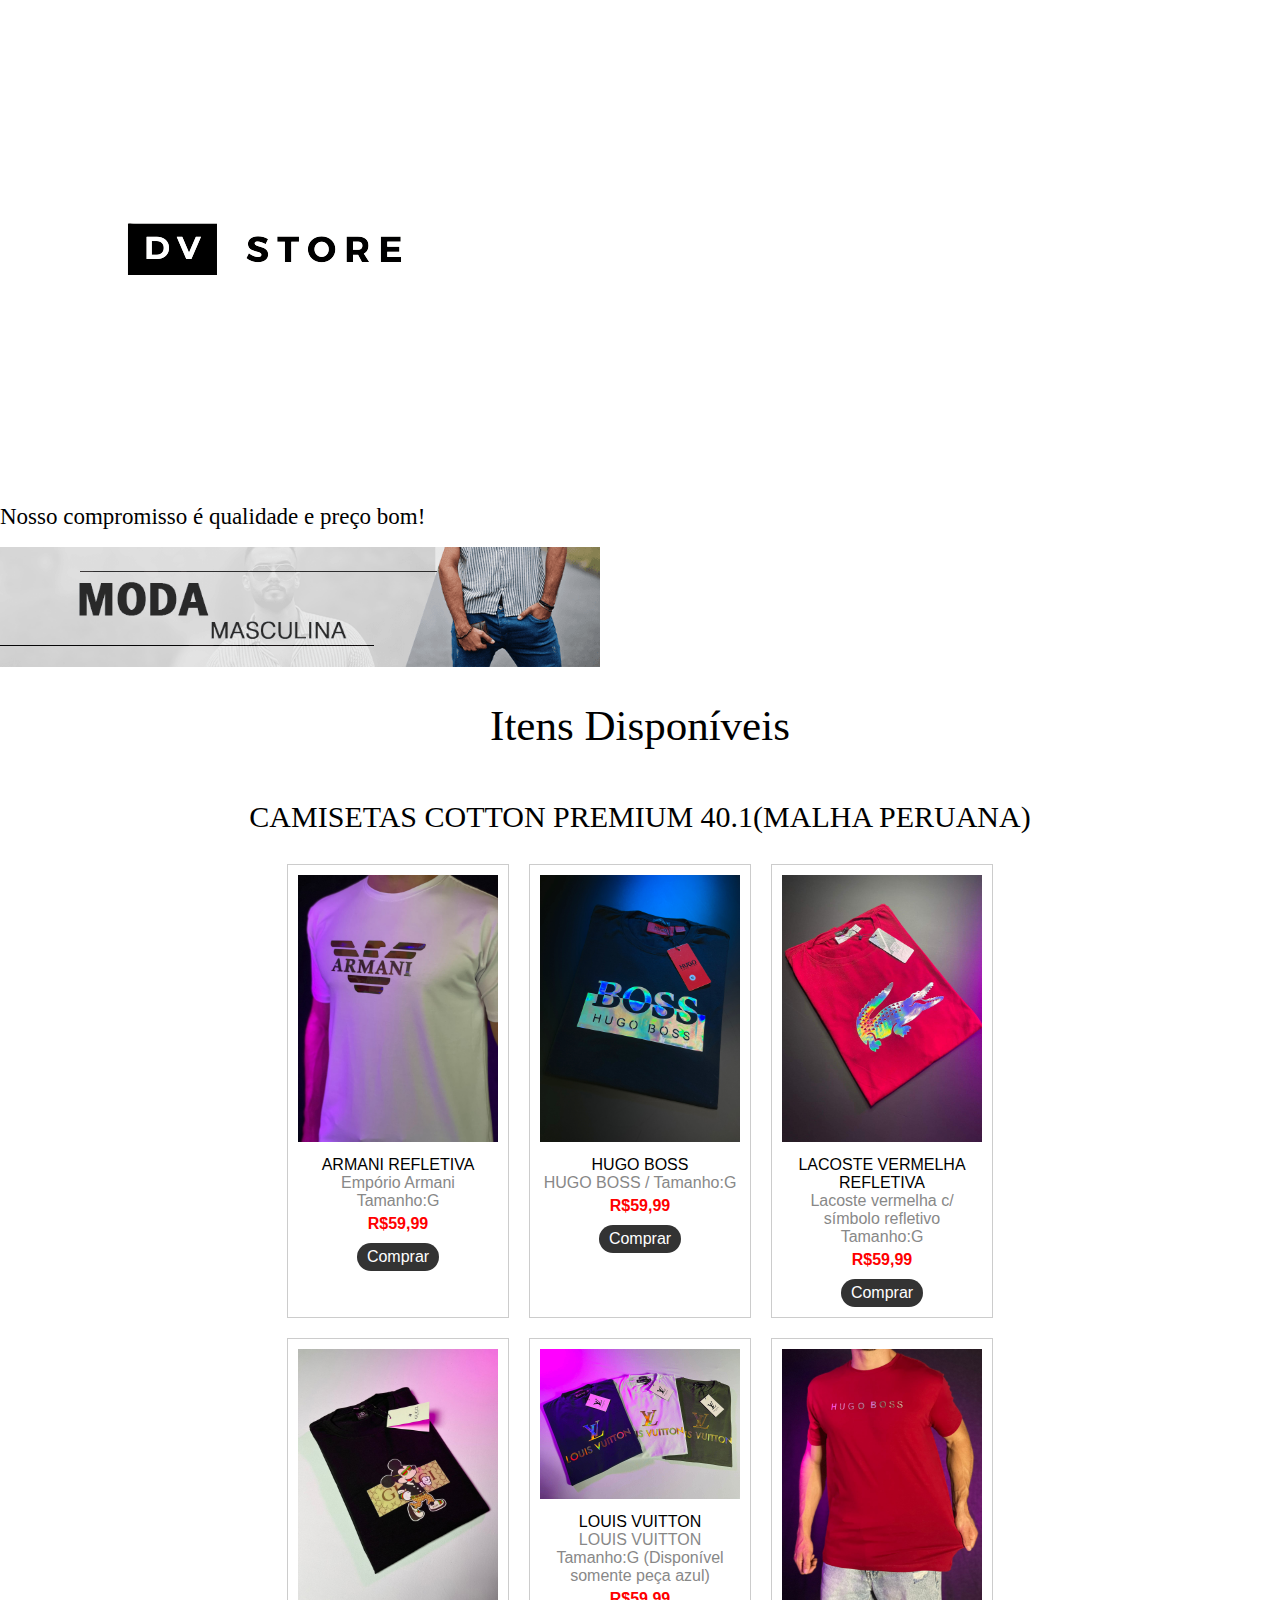
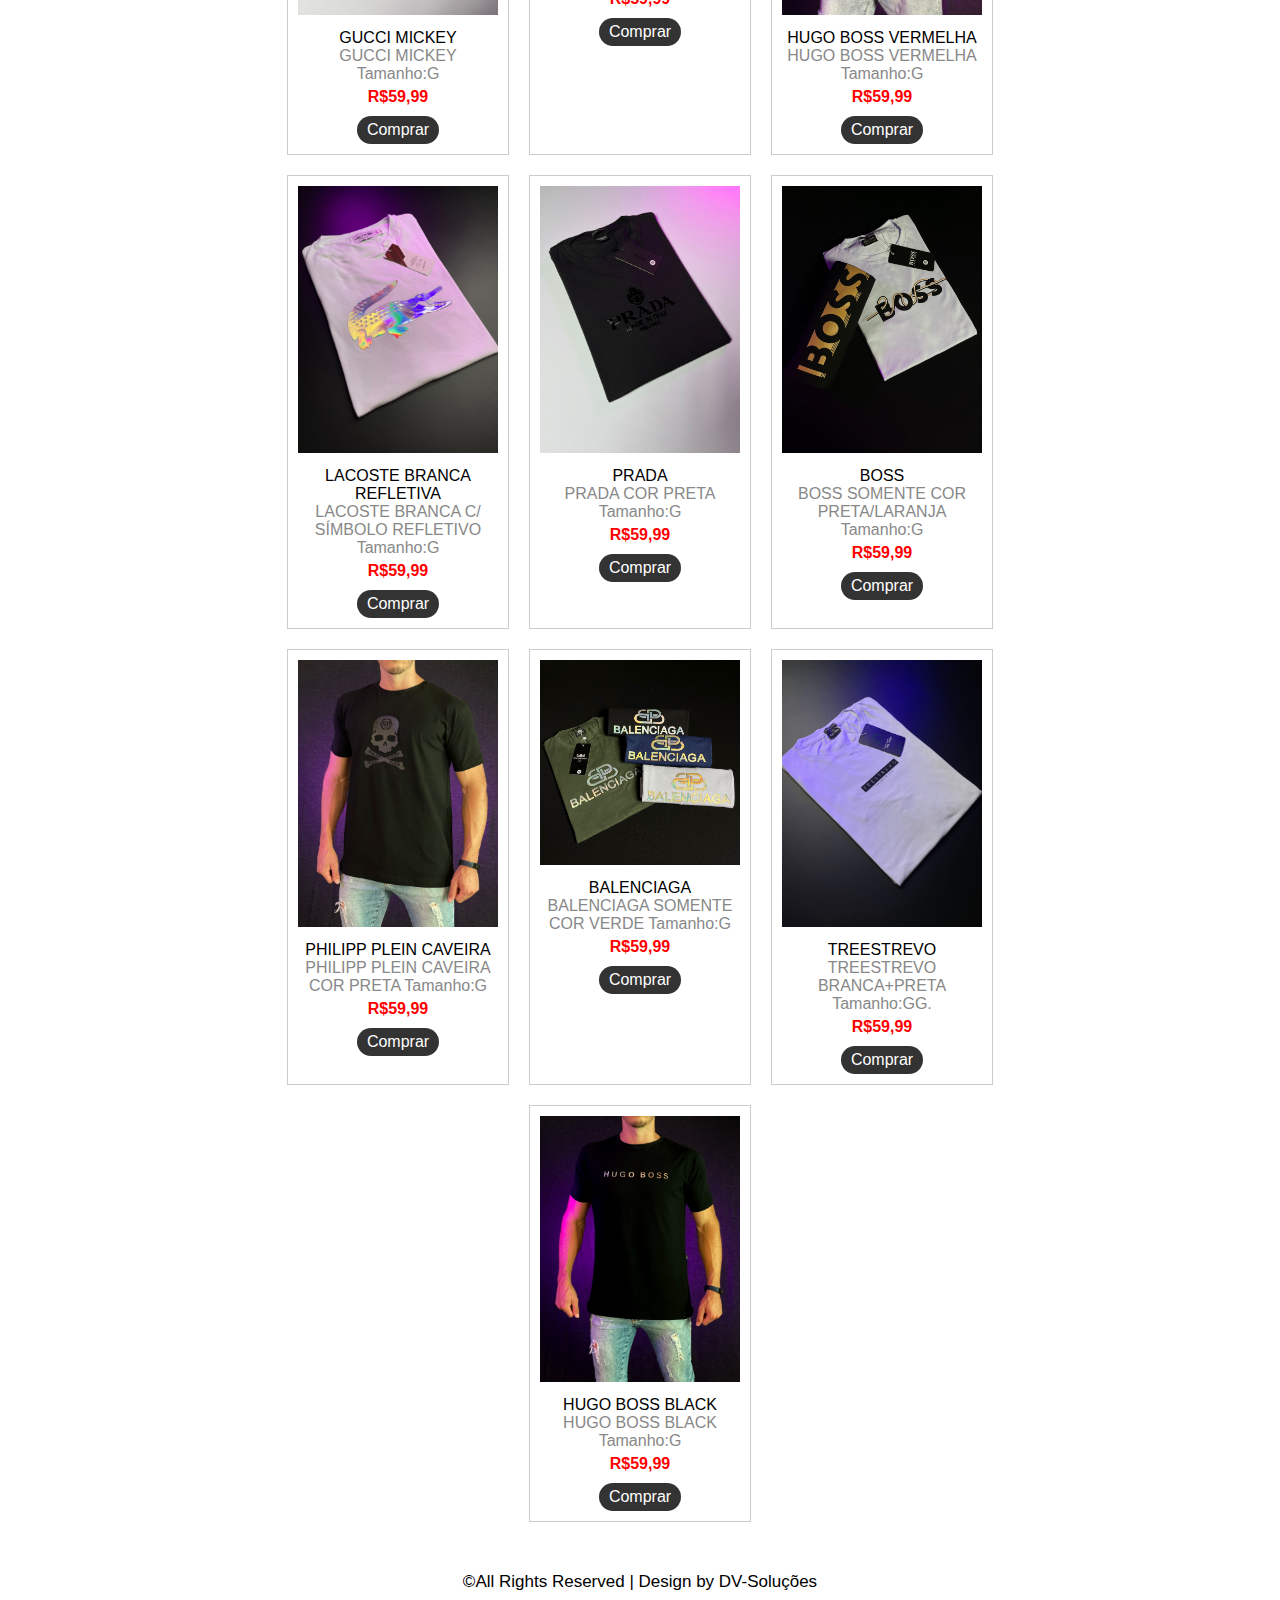
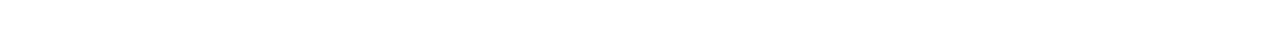
==== index.html @ bef45129 "Update index.html" ====
<!DOCTYPE html>
<html lang="pt-br">
<head>
  <meta charset="UTF-8">
  <meta name="viewport" content="width=device-width, initial-scale=1.0">
  <title>Catálogo de Roupas</title>
  <link rel="shortcut icon" href="./imagens/logo_rosto-removebg-preview.png">
  <link rel="stylesheet" href="style.css">
  <script defer src="script.js"></script>
</head>
<body>
  <header>
    <img class="profileImg" src="./imagens/DVSTORE.png">
    <div class="profile">
      <h3 class="title">Nosso compromisso é qualidade e preço bom!</h3>
      <img class="imgheader" src="./imagens/banner-categoria-moda-masculina.png">
    </div>    
  </header>
  <div>
    <h1 class="disponivel">Itens Disponíveis</h1>
    <p class="subtitle">CAMISETAS COTTON PREMIUM 40.1(MALHA PERUANA)</p>   
  </div>
  <section class="products">
    <div class="product">
      <img src="./imagens/ARMANI BRANCA REFLETIVA.jpeg">
      <h2>ARMANI REFLETIVA</h2>
      <p>Empório Armani  Tamanho:G</p>
      <p class="price">R$59,99</p>
      <a class="botao" onclick="abrirWhatsApp('ARMANI REFLETIVA', 'R$59,99');">Comprar</a>
    </div>
    
    
    
    <div class="product">
      <img src="./imagens/BOSS PRETA COM REFLETIVO.jpg">
      <h2>HUGO BOSS</h2>
      <p>HUGO BOSS      / Tamanho:G</p>
      <p class="price">R$59,99</p>
      <a class="botao" onclick="abrirWhatsApp('BOSS BLACK REFLETIVA', 'R$59,99');">Comprar</a>
    </div>
    
    <div class="product">
      <img src="./imagens/LACOSTE VERMELHA REFLETIVA.jpg">
      <h2>LACOSTE VERMELHA REFLETIVA</h2>
      <p>Lacoste vermelha c/ símbolo refletivo Tamanho:G</p>
      <p class="price">R$59,99</p>
      <a class="botao" onclick="abrirWhatsApp('LACOSTE VERMELHA REFLETIVA', 'R$59,99');">Comprar</a>
    </div>
    <div class="product">
      <img src="./imagens/GUCCI MICKEY.jpg">
      <h2>GUCCI MICKEY</h2>
      <p>GUCCI MICKEY  Tamanho:G</p>
      <p class="price">R$59,99</p>
      <a class="botao" onclick="abrirWhatsApp('GUCCI MICKEY', 'R$59,99');">Comprar</a>
    </div>
    
    <div class="product">
      <img src="./imagens/LOUIS VUITTON.jpg">
      <h2>LOUIS VUITTON</h2>
      <p>LOUIS VUITTON Tamanho:G (Disponível somente peça azul)</p>
      <p class="price">R$59,99</p>
      <a class="botao" onclick="abrirWhatsApp('LOUIS VUITTON', 'R$59,99');">Comprar</a>
    </div>
    
    <div class="product">
      <img src="./imagens/HUGO BOSS VERMELHA.jpg">
      <h2>HUGO BOSS VERMELHA</h2>
      <p>HUGO BOSS VERMELHA Tamanho:G</p>
      <p class="price">R$59,99</p>
      <a class="botao" onclick="abrirWhatsApp('HUGO BOSS VERMELHA', 'R$59,99');">Comprar</a>
    </div>
  
    <div class="product">
      <img src="./imagens/LACOSTE BRANCA REFLETIVA.jpeg">
      <h2>LACOSTE BRANCA REFLETIVA</h2>
      <p>LACOSTE BRANCA C/ SÍMBOLO REFLETIVO Tamanho:G</p>
      <p class="price">R$59,99</p>
      <a class="botao" onclick="abrirWhatsApp('LACOSTE BRANCA REFLETIVA', 'R$59,99');">Comprar</a>

    </div>
    
    <div class="product">
      <img src="./imagens/PRADA PRETA.jpg">
      <h2>PRADA</h2>
      <p>PRADA COR PRETA Tamanho:G</p>
      <p class="price">R$59,99</p>
      <a class="botao" onclick="abrirWhatsApp('PRADA BLACK', 'R$59,99');">Comprar</a>
    </div>
    
    <div class="product">
      <img src="./imagens/BOSS PRETA + LARANJA.jpg">
      <h2>BOSS</h2>
      <p>BOSS SOMENTE COR PRETA/LARANJA Tamanho:G</p>
      <p class="price">R$59,99</p>
      <a class="botao" onclick="abrirWhatsApp('HUGO BOSS PRETA+LARANJA', 'R$59,99');">Comprar</a>
    </div>
  
    <div class="product">
      <img src="./imagens/PP CAVEIRA.jpg">
      <h2>PHILIPP PLEIN CAVEIRA</h2>
      <p>PHILIPP PLEIN CAVEIRA COR PRETA Tamanho:G</p>
      <p class="price">R$59,99</p>
      <a class="botao" onclick="abrirWhatsApp('PP CAVEIRA BLACK', 'R$59,99');">Comprar</a>
    </div>
    
    <div class="product">
      <img src="./imagens/BALENCIAGA VERDE.jpg">
      <h2>BALENCIAGA</h2>
      <p>BALENCIAGA SOMENTE COR VERDE Tamanho:G</p>
      <p class="price">R$59,99</p>
      <a class="botao" onclick="abrirWhatsApp('BALENCIAGA VERDE', 'R$59,99');">Comprar</a>
    </div>
    
    <div class="product">
      <img src="./imagens/Treestrevo.jpeg">
      <h2>TREESTREVO</h2>
      <p>TREESTREVO BRANCA+PRETA Tamanho:GG.</p>
      <p class="price">R$59,99</p>
      <a class="botao" onclick="abrirWhatsApp('TREESTREVO BRANCA', 'R$59,99');">Comprar</a>
    </div>
    <div class="product">
      <img src="./imagens/HUGO BOSS PRETA.jpeg">
      <h2>HUGO BOSS BLACK</h2>
      <p>HUGO BOSS BLACK Tamanho:G</p>
      <p class="price">R$59,99</p>
      <a class="botao" onclick="abrirWhatsApp('HUGO BOSS BLACK', 'R$59,99');">Comprar</a>
    </div>
  </section>
  <footer>
    ©All Rights Reserved | Design by DV-Soluções
</footer>
</body>
</html>
---- style.css ----
/* http://meyerweb.com/eric/tools/css/reset/
   v2.0 | 20110126
   License: none (public domain)
*/
html, body, div, span, applet, object, iframe,
h1, h2, h3, h4, h5, h6, p, blockquote, pre,
a, abbr, acronym, address, big, cite, code,
del, dfn, em, img, ins, kbd, q, s, samp,
small, strike, b, sub, sup, tt, var,
b, u, i, center,
dl, dt, dd, ol, ul, li,
fieldset, form, label, legend,
table, caption, tbody, tfoot, thead, tr, th, td,
article, aside, canvas, details, embed,
figure, figcaption, footer, header, hgroup,
menu, nav, output, ruby, section, summary,
time, mark, audio, video {
	margin: 0;
	padding: 0;
	border: 0;
	font-size: 100%;
	font: inherit;
	vertical-align: baseline;
}
/* HTML5 display-role reset for older browsers */
article, aside, details, figcaption, figure,
footer, header, hgroup, menu, nav, section {
	display: block;
}
body { 
  font-family: Arial, sans-serif;
  margin: auto;
  padding: 0;
  background-position: center;
}

.porfile{
  width: 100%;
  justify-content: center;
  align-items: center;
  text-align: center;
  margin-top: 20px;
}
.title{
  font-family: cursive;
  font-size: 23px;
  margin-bottom: 17px;
}
.subtitle{
  align-items: center;
  text-align: center;
  justify-content: center;
  flex-direction: column;
  font-size: 30px;
  font-family: cursive;
  color:#000000;
}
h1 {
  margin: 0;
}
.imgheader{
  max-width: 600px;
}

.disponivel{
  align-items: center;
  text-align: center;
  justify-content: center;
  flex-direction: column;
  font-family:cursive;
  font-size: 43px;
  margin-top:30px;
  margin-bottom: 50px;
  text-shadow: #000000 2px;
}
.botao{
  border-radius: 20px;
  background-color: transparent;
}
.botao:hover{
  background-color: #888;
}

.products {
    width: 100%;
    max-width: 800px; /* opcional, ajuste o valor conforme necessário */
    margin: 0 auto;
}

.product {
  width: 200px;
  border: 1px solid #ccc;
  margin: 10px;
  padding: 10px;
  text-align: center;
}

.product img {
  max-width: 100%;
}

.product h2 {
  margin-top: 10px;
}

.product p {
  color: #888;
}

.product .price {
  color: #f00;
  font-weight: bold;
  margin-top: 5px;
}

.product a {
  display: inline-block;
  background-color: #333;
  color: #fff;
  padding: 5px 10px;
  text-decoration: none;
  margin-top: 10px;
}
.button{
  font-size: 15px;
  padding: 7px 20px;
  text-transform: uppercase;
  cursor: pointer;
  background-color:transparent;
  border-radius: 10px;
  transition: 0.5s ease-out;
}
.button:hover{
  background-color:#6b6b6b;

}
footer{
  bottom: 0;  
  position: static;
  width: 100%;
  height: 30px;
  font-size: 17px; 
  font-family: 'Roboto', sans-serif;
  text-align: center;    
  margin-top: 40px;
  margin-bottom: 30px;
  color: rgb(0, 0, 0);
} 
.products {
  display: flex;
  flex-wrap: wrap;
  justify-content: center;
  margin-top: 20px;
}

@media screen and (max-width: 600px) {
  .products {
    flex-direction: column;
    align-items: center;
  }
}
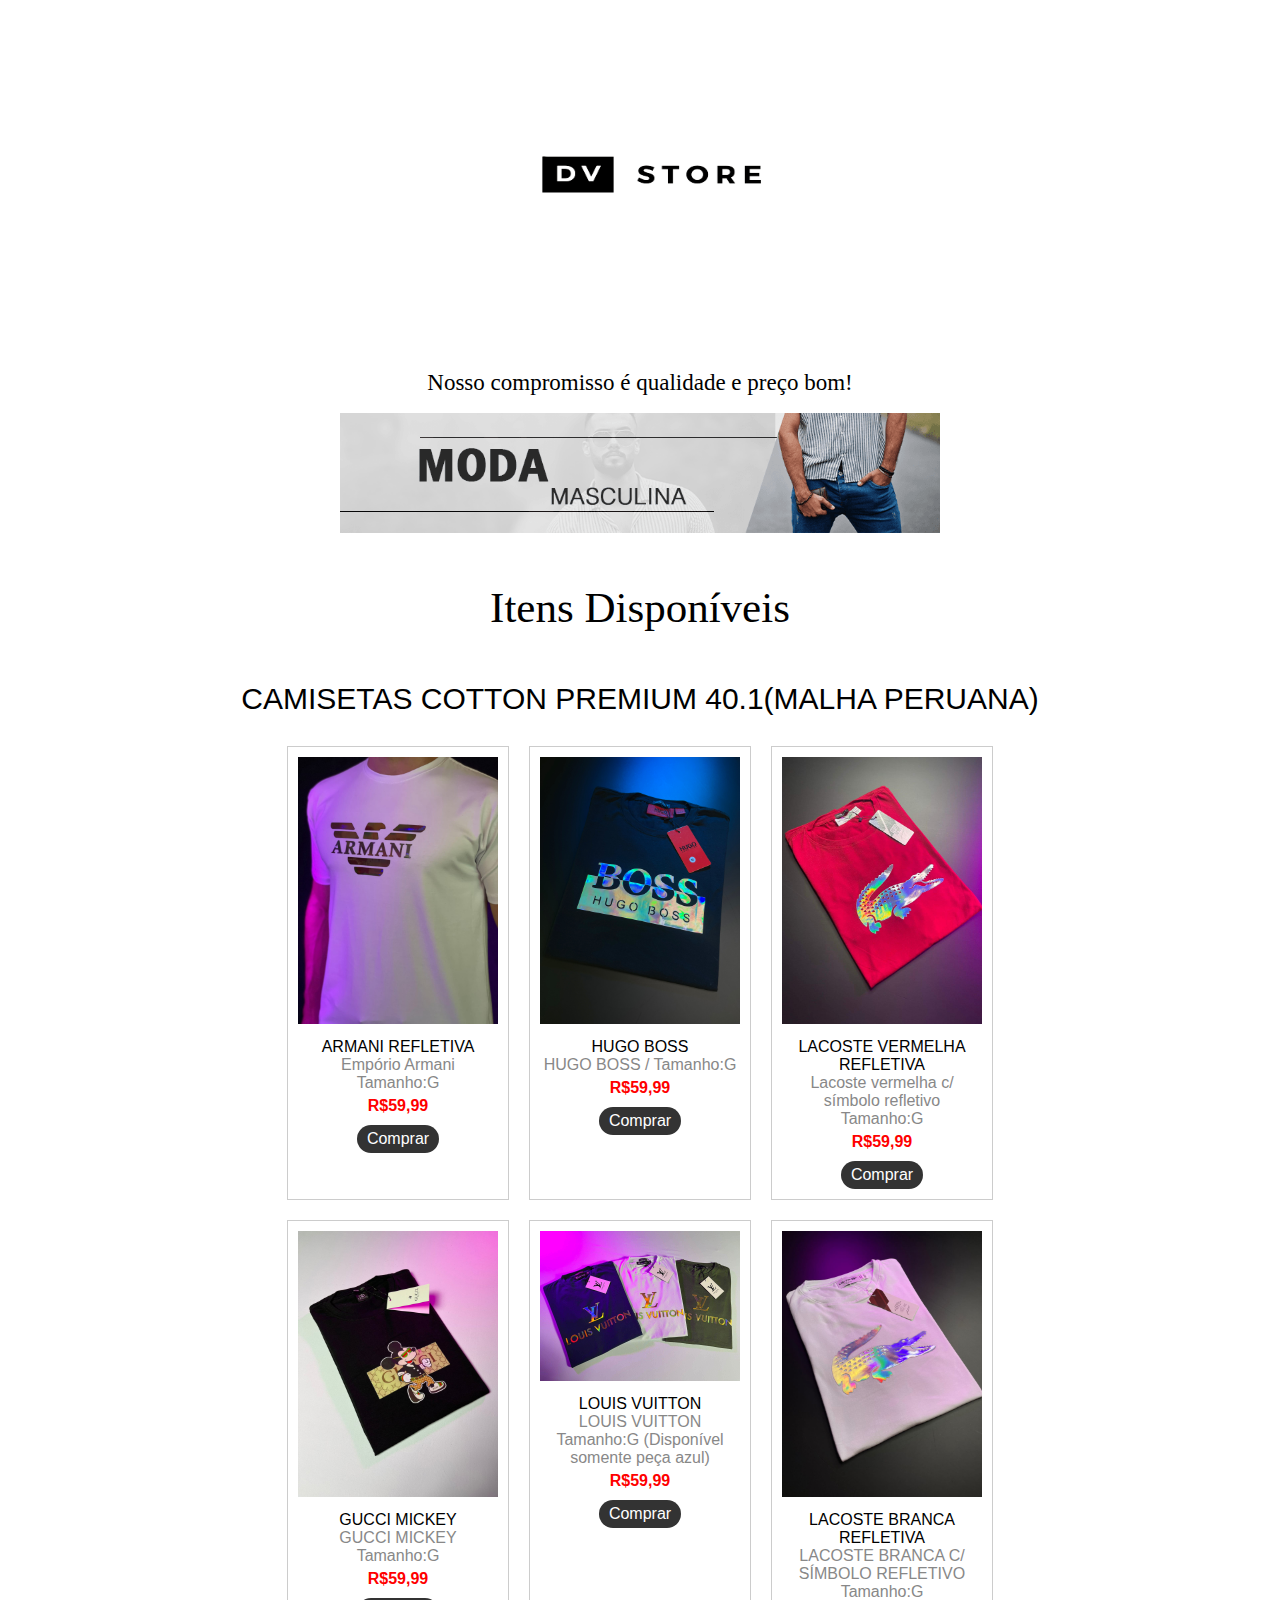
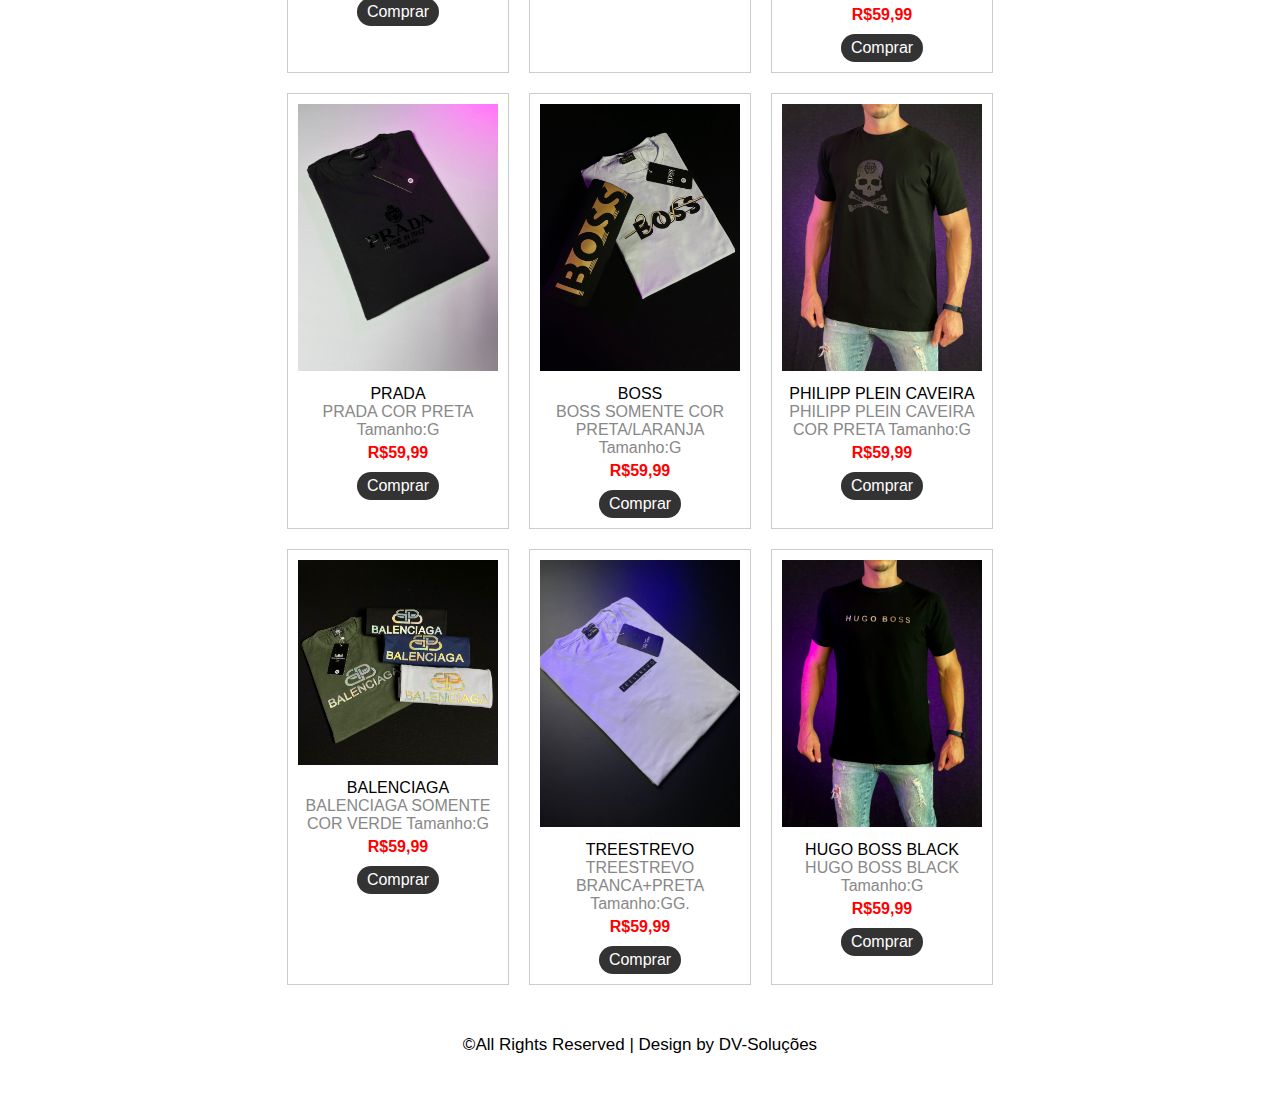
==== commit d23ff834: "Update index.html" ====
--- a/index.html
+++ b/index.html
@@ -61,7 +61,7 @@
       <p class="price">R$59,99</p>
       <a class="botao" onclick="abrirWhatsApp('LOUIS VUITTON', 'R$59,99');">Comprar</a>
     </div>
-    
+    <!-- 
     <div class="product">
       <img src="./imagens/HUGO BOSS VERMELHA.jpg">
       <h2>HUGO BOSS VERMELHA</h2>
@@ -69,7 +69,7 @@
       <p class="price">R$59,99</p>
       <a class="botao" onclick="abrirWhatsApp('HUGO BOSS VERMELHA', 'R$59,99');">Comprar</a>
     </div>
-  
+  -->
     <div class="product">
       <img src="./imagens/LACOSTE BRANCA REFLETIVA.jpeg">
       <h2>LACOSTE BRANCA REFLETIVA</h2>
--- a/style.css
+++ b/style.css
@@ -29,38 +29,53 @@
 }
 body { 
   font-family: Arial, sans-serif;
-  margin: auto;
   padding: 0;
   background-position: center;
 }
 
-.porfile{
-  width: 100%;
-  justify-content: center;
+header {
+  display: flex;
+  flex-direction: column;
+  text-align: center;
+  justify-content: center;
+  align-items: center;
+}
+
+.profileImg {
+  height: 350px;
+  width: 400px;
+}
+
+.profile{
+  display: flex;
+  flex-direction: column;
   align-items: center;
   text-align: center;
   margin-top: 20px;
 }
+
 .title{
   font-family: cursive;
   font-size: 23px;
   margin-bottom: 17px;
 }
+
+.imgheader{
+  max-width: 600px;
+}
+
 .subtitle{
   align-items: center;
   text-align: center;
   justify-content: center;
   flex-direction: column;
   font-size: 30px;
-  font-family: cursive;
+  font-family:Verdana, Geneva, Tahoma, sans-serif;
   color:#000000;
 }
 h1 {
   margin: 0;
 }
-.imgheader{
-  max-width: 600px;
-}
 
 .disponivel{
   align-items: center;
@@ -69,7 +84,7 @@
   flex-direction: column;
   font-family:cursive;
   font-size: 43px;
-  margin-top:30px;
+  margin-top: 50px;
   margin-bottom: 50px;
   text-shadow: #000000 2px;
 }
@@ -153,10 +168,42 @@
   margin-top: 20px;
 }
 
-@media screen and (max-width: 600px) {
+@media (max-width: 500px) {
+  .profileImg {
+    width: 100%;
+  }
+
+  .disponivel {
+    margin-top: 20px;
+    font-size: 22px;
+  }
+
+  .subtitle {
+    font-size: 18px;
+  }
+
+  .title {
+    text-align: center;
+    font-size: 18px;
+  }
+
+  .imgheader {
+    max-width: 400px;
+  }
+
   .products {
     flex-direction: column;
     align-items: center;
   }
 }
 
+@media (max-width: 376px) {
+  .title {
+    font-size: 15px;
+  }
+
+  .imgheader {
+    max-width: 300px;
+  }
+}
+
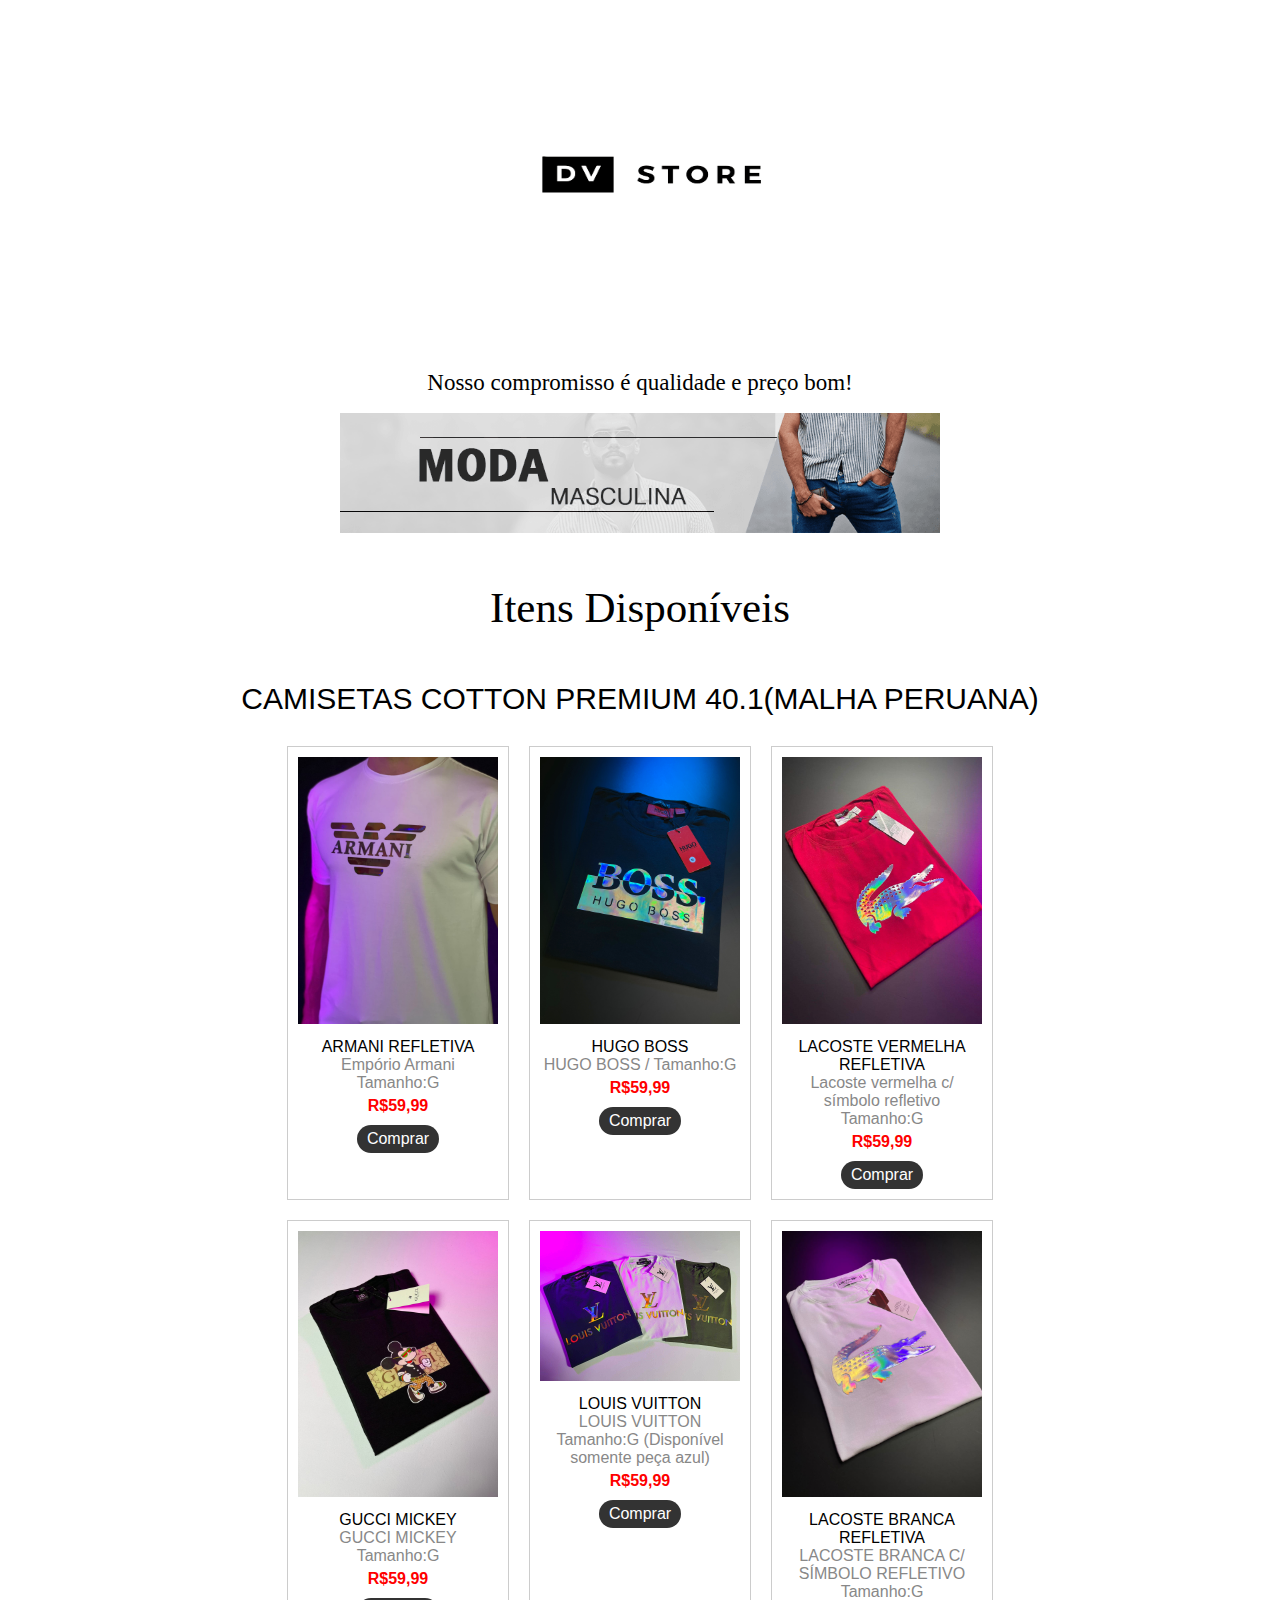
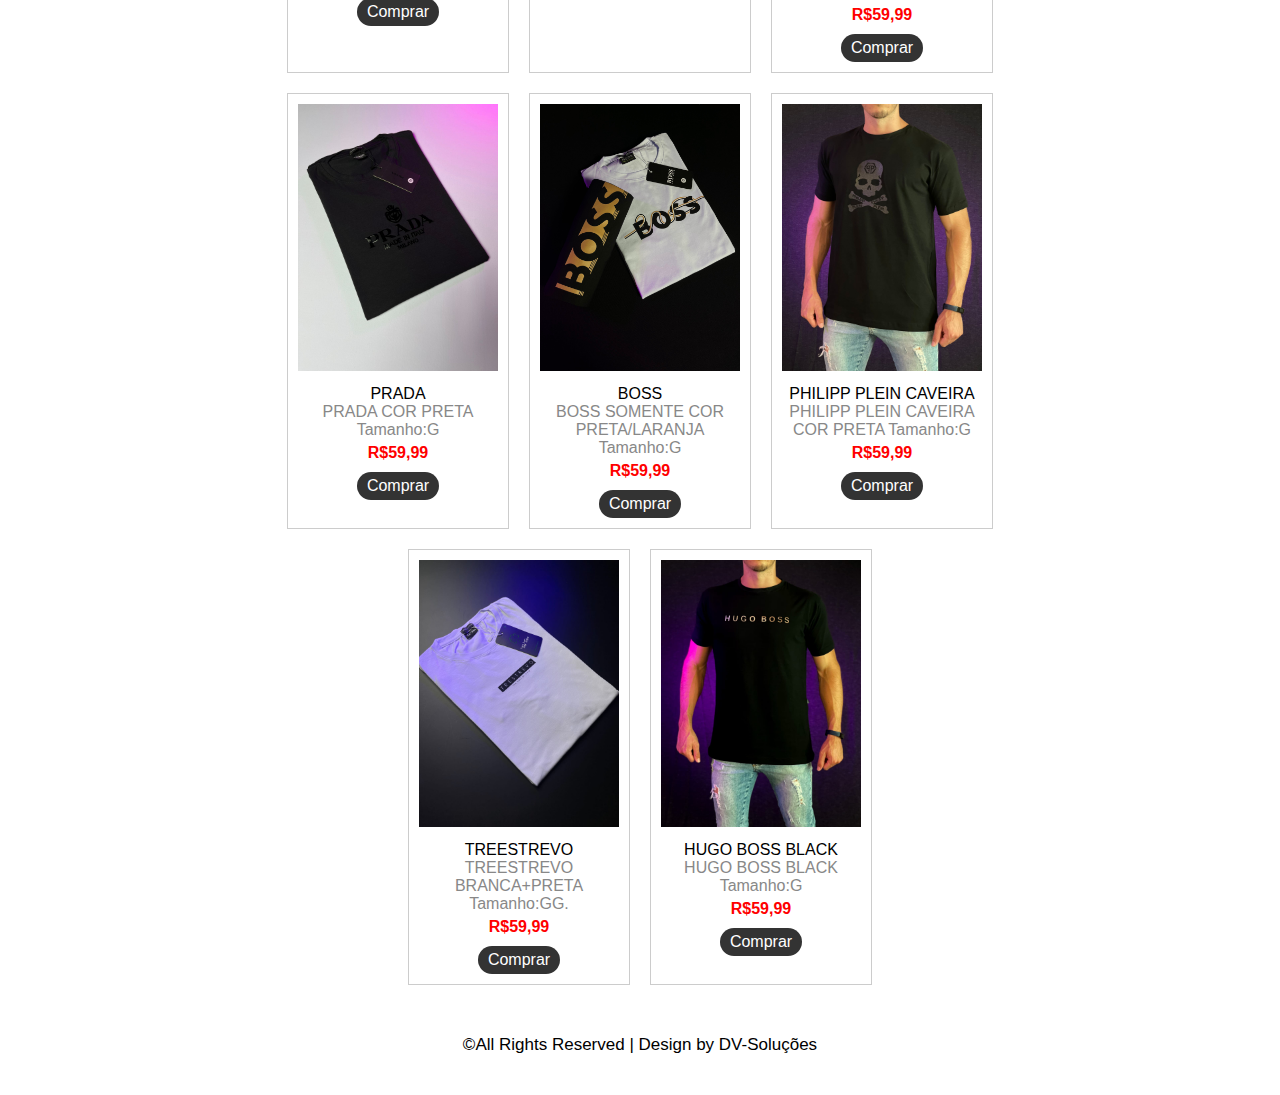
==== commit c2e6866d: "Atualizar o index.html" ====
--- a/index.html
+++ b/index.html
@@ -102,7 +102,7 @@
       <p class="price">R$59,99</p>
       <a class="botao" onclick="abrirWhatsApp('PP CAVEIRA BLACK', 'R$59,99');">Comprar</a>
     </div>
-    
+  <!--  
     <div class="product">
       <img src="./imagens/BALENCIAGA VERDE.jpg">
       <h2>BALENCIAGA</h2>
@@ -110,7 +110,7 @@
       <p class="price">R$59,99</p>
       <a class="botao" onclick="abrirWhatsApp('BALENCIAGA VERDE', 'R$59,99');">Comprar</a>
     </div>
-    
+    -->
     <div class="product">
       <img src="./imagens/Treestrevo.jpeg">
       <h2>TREESTREVO</h2>
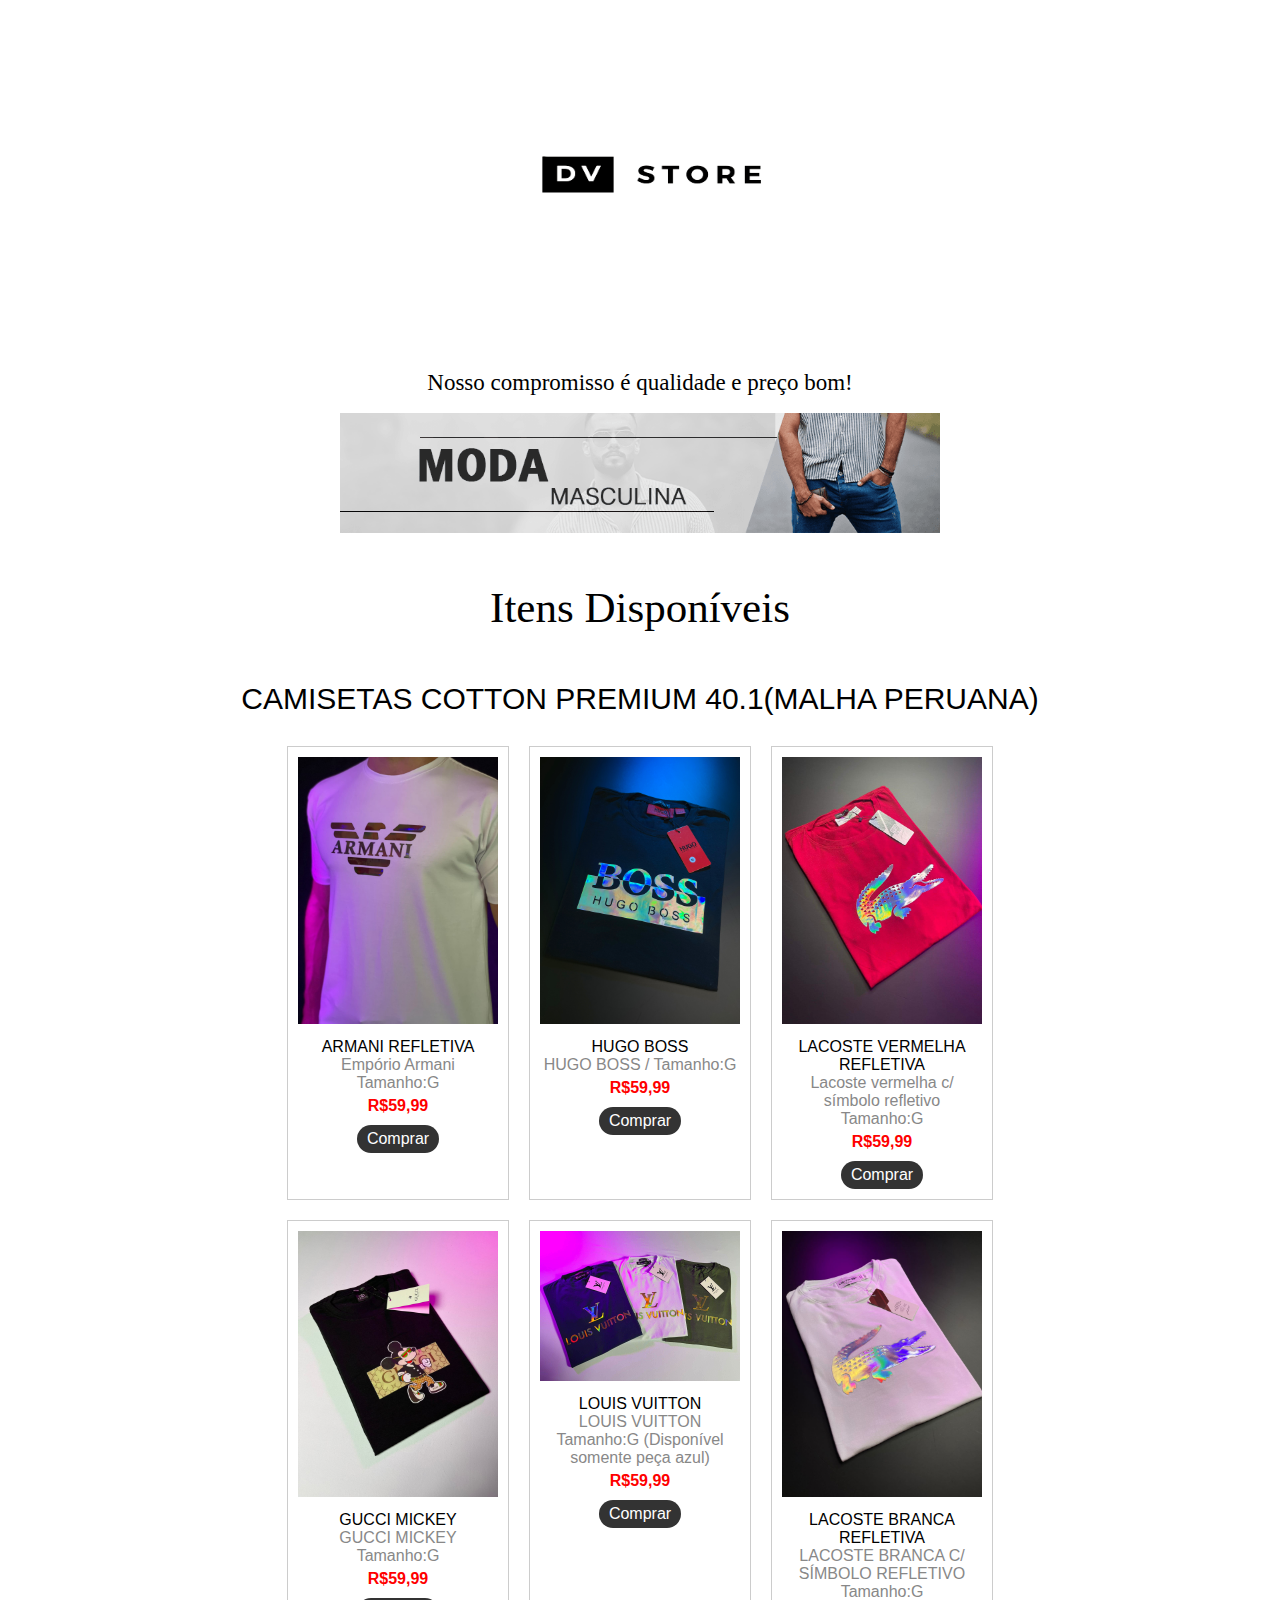
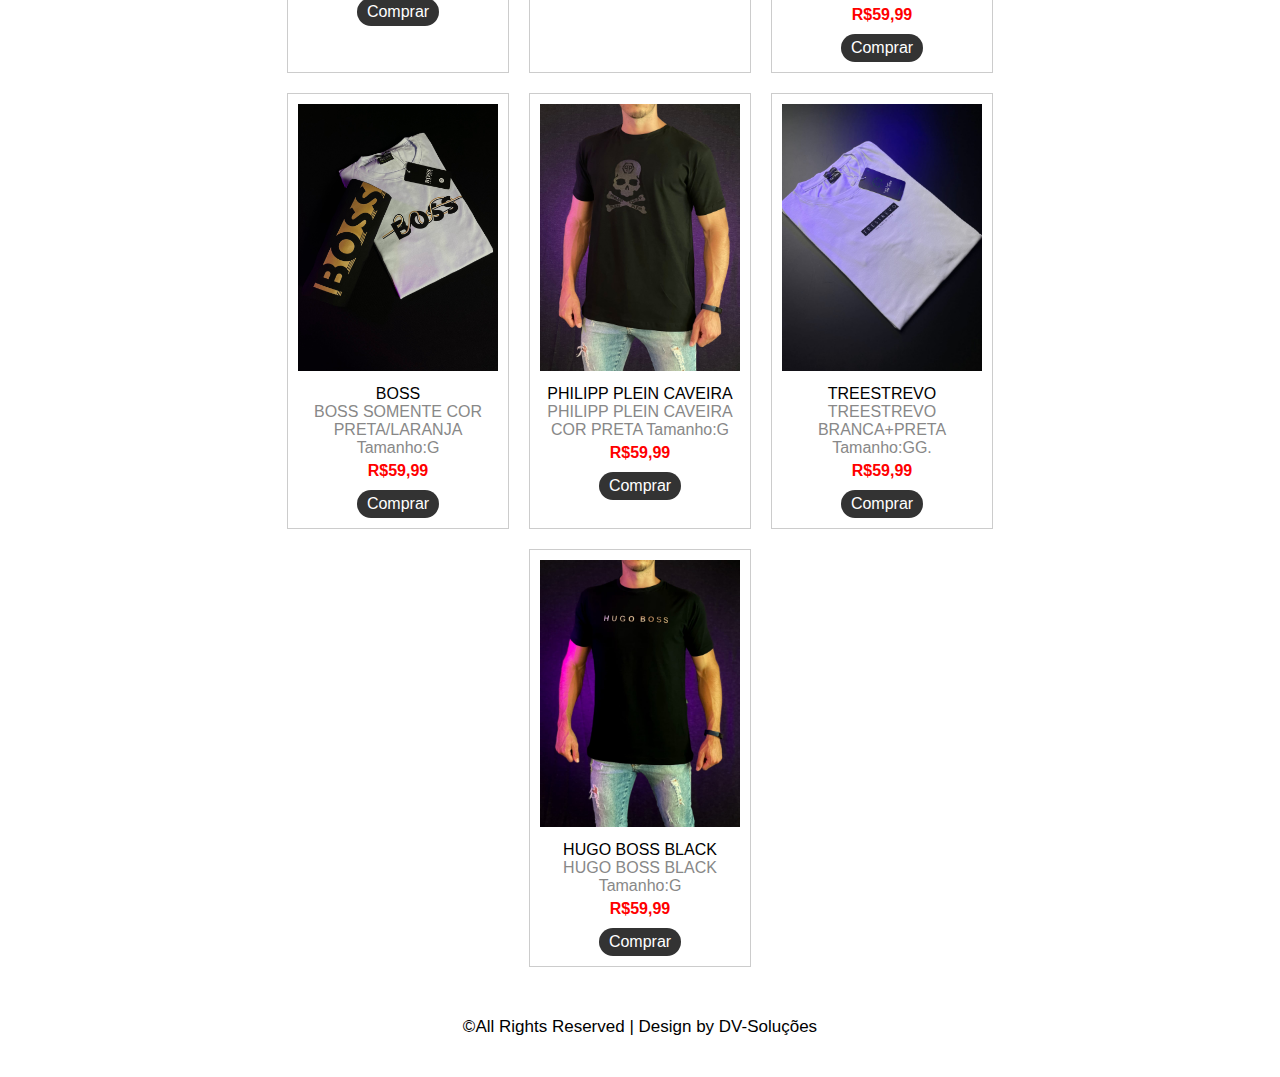
==== commit ffe78578: "Atualizar o index.html" ====
--- a/index.html
+++ b/index.html
@@ -78,7 +78,7 @@
       <a class="botao" onclick="abrirWhatsApp('LACOSTE BRANCA REFLETIVA', 'R$59,99');">Comprar</a>
 
     </div>
-    
+    <!--
     <div class="product">
       <img src="./imagens/PRADA PRETA.jpg">
       <h2>PRADA</h2>
@@ -86,7 +86,7 @@
       <p class="price">R$59,99</p>
       <a class="botao" onclick="abrirWhatsApp('PRADA BLACK', 'R$59,99');">Comprar</a>
     </div>
-    
+  -->  
     <div class="product">
       <img src="./imagens/BOSS PRETA + LARANJA.jpg">
       <h2>BOSS</h2>
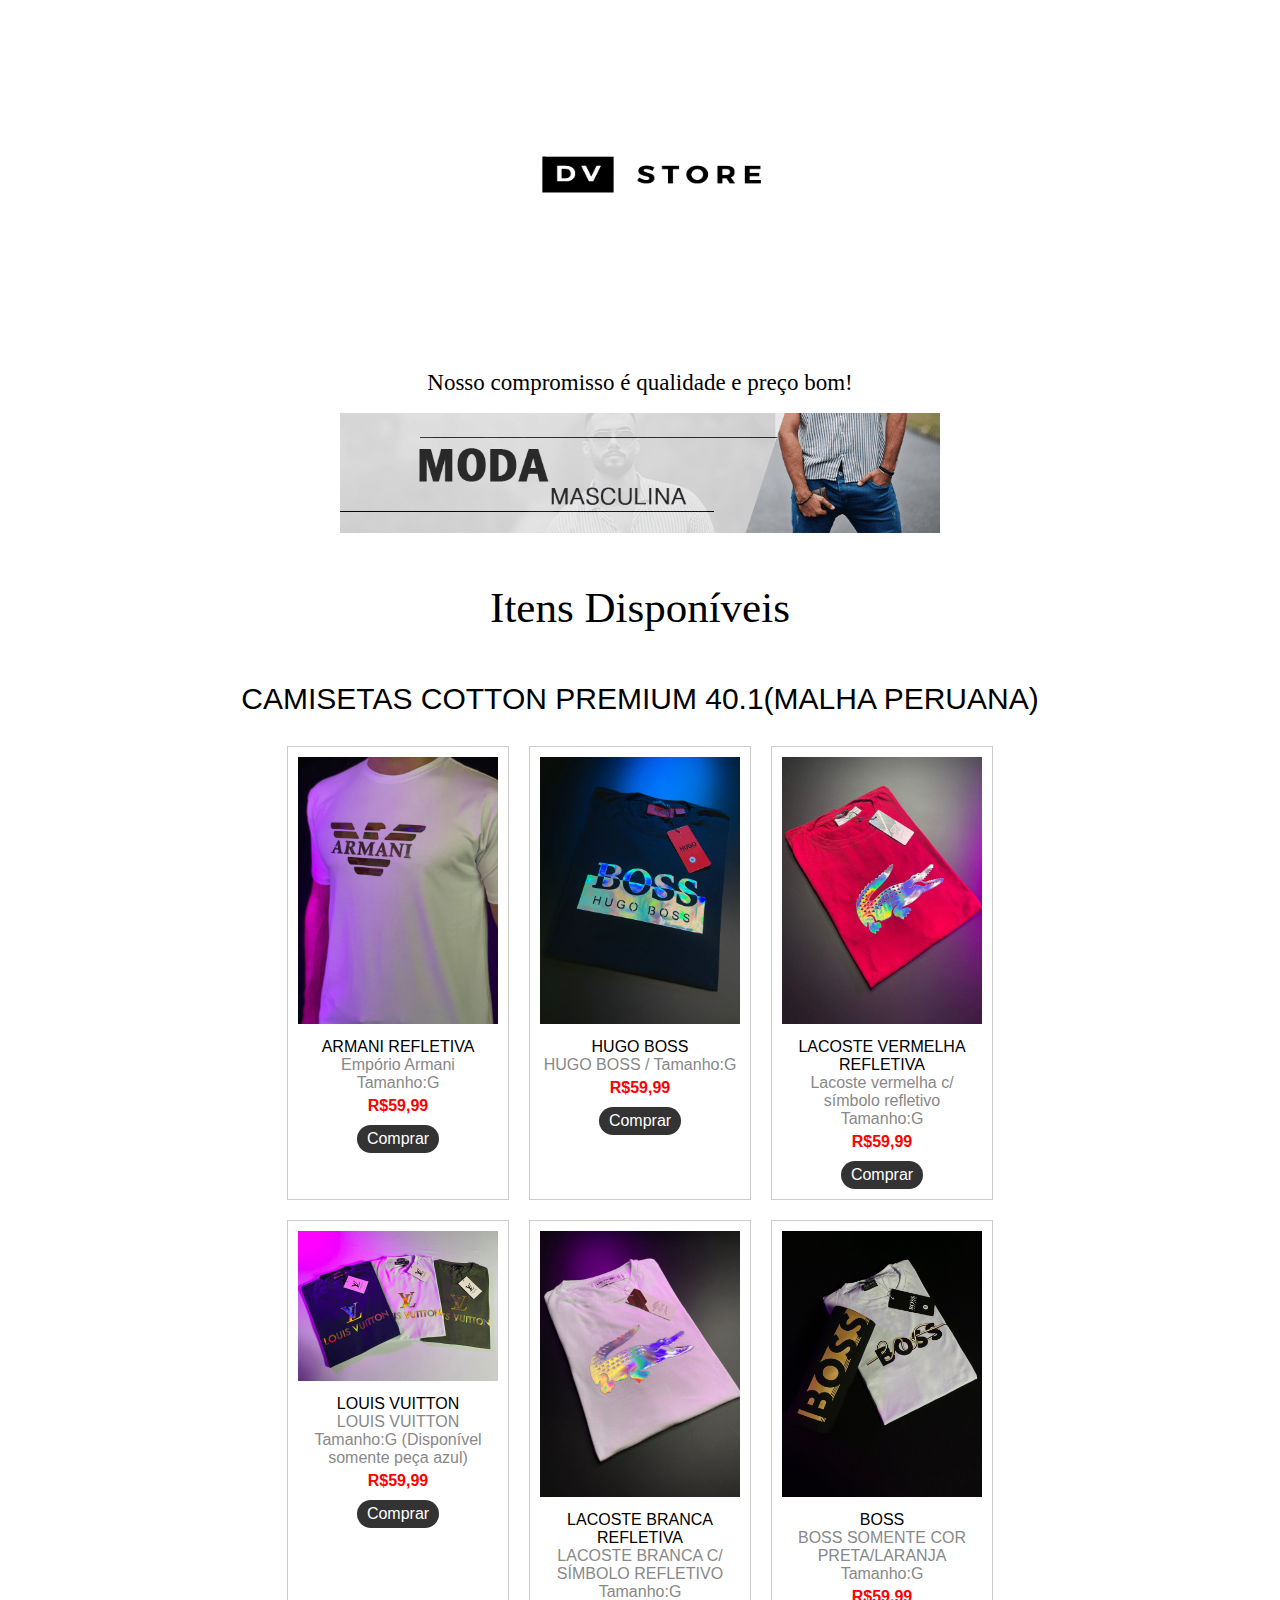
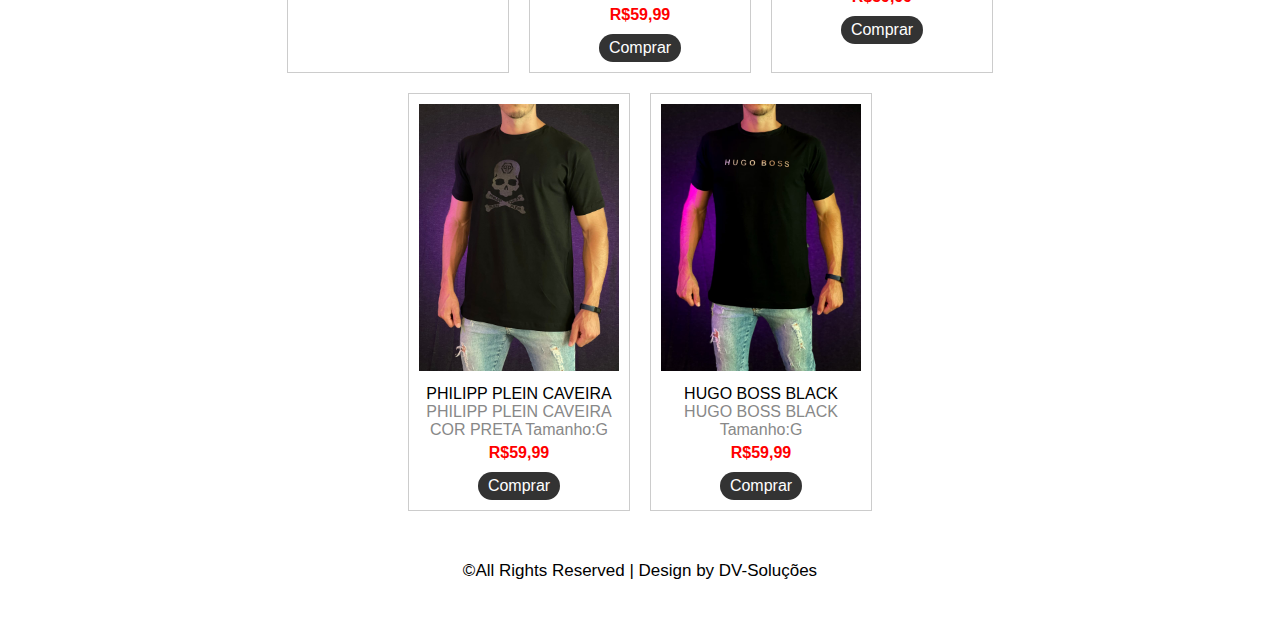
==== commit 52ec5dcc: "Atualizar o index.html" ====
--- a/index.html
+++ b/index.html
@@ -45,7 +45,8 @@
       <p>Lacoste vermelha c/ símbolo refletivo Tamanho:G</p>
       <p class="price">R$59,99</p>
       <a class="botao" onclick="abrirWhatsApp('LACOSTE VERMELHA REFLETIVA', 'R$59,99');">Comprar</a>
-    </div>
+    </div>
+<!--
     <div class="product">
       <img src="./imagens/GUCCI MICKEY.jpg">
       <h2>GUCCI MICKEY</h2>
@@ -53,7 +54,7 @@
       <p class="price">R$59,99</p>
       <a class="botao" onclick="abrirWhatsApp('GUCCI MICKEY', 'R$59,99');">Comprar</a>
     </div>
-    
+-->    
     <div class="product">
       <img src="./imagens/LOUIS VUITTON.jpg">
       <h2>LOUIS VUITTON</h2>
@@ -110,14 +111,16 @@
       <p class="price">R$59,99</p>
       <a class="botao" onclick="abrirWhatsApp('BALENCIAGA VERDE', 'R$59,99');">Comprar</a>
     </div>
-    -->
+    -->
+<!--
     <div class="product">
       <img src="./imagens/Treestrevo.jpeg">
       <h2>TREESTREVO</h2>
       <p>TREESTREVO BRANCA+PRETA Tamanho:GG.</p>
       <p class="price">R$59,99</p>
       <a class="botao" onclick="abrirWhatsApp('TREESTREVO BRANCA', 'R$59,99');">Comprar</a>
-    </div>
+    </div>
+-->
     <div class="product">
       <img src="./imagens/HUGO BOSS PRETA.jpeg">
       <h2>HUGO BOSS BLACK</h2>
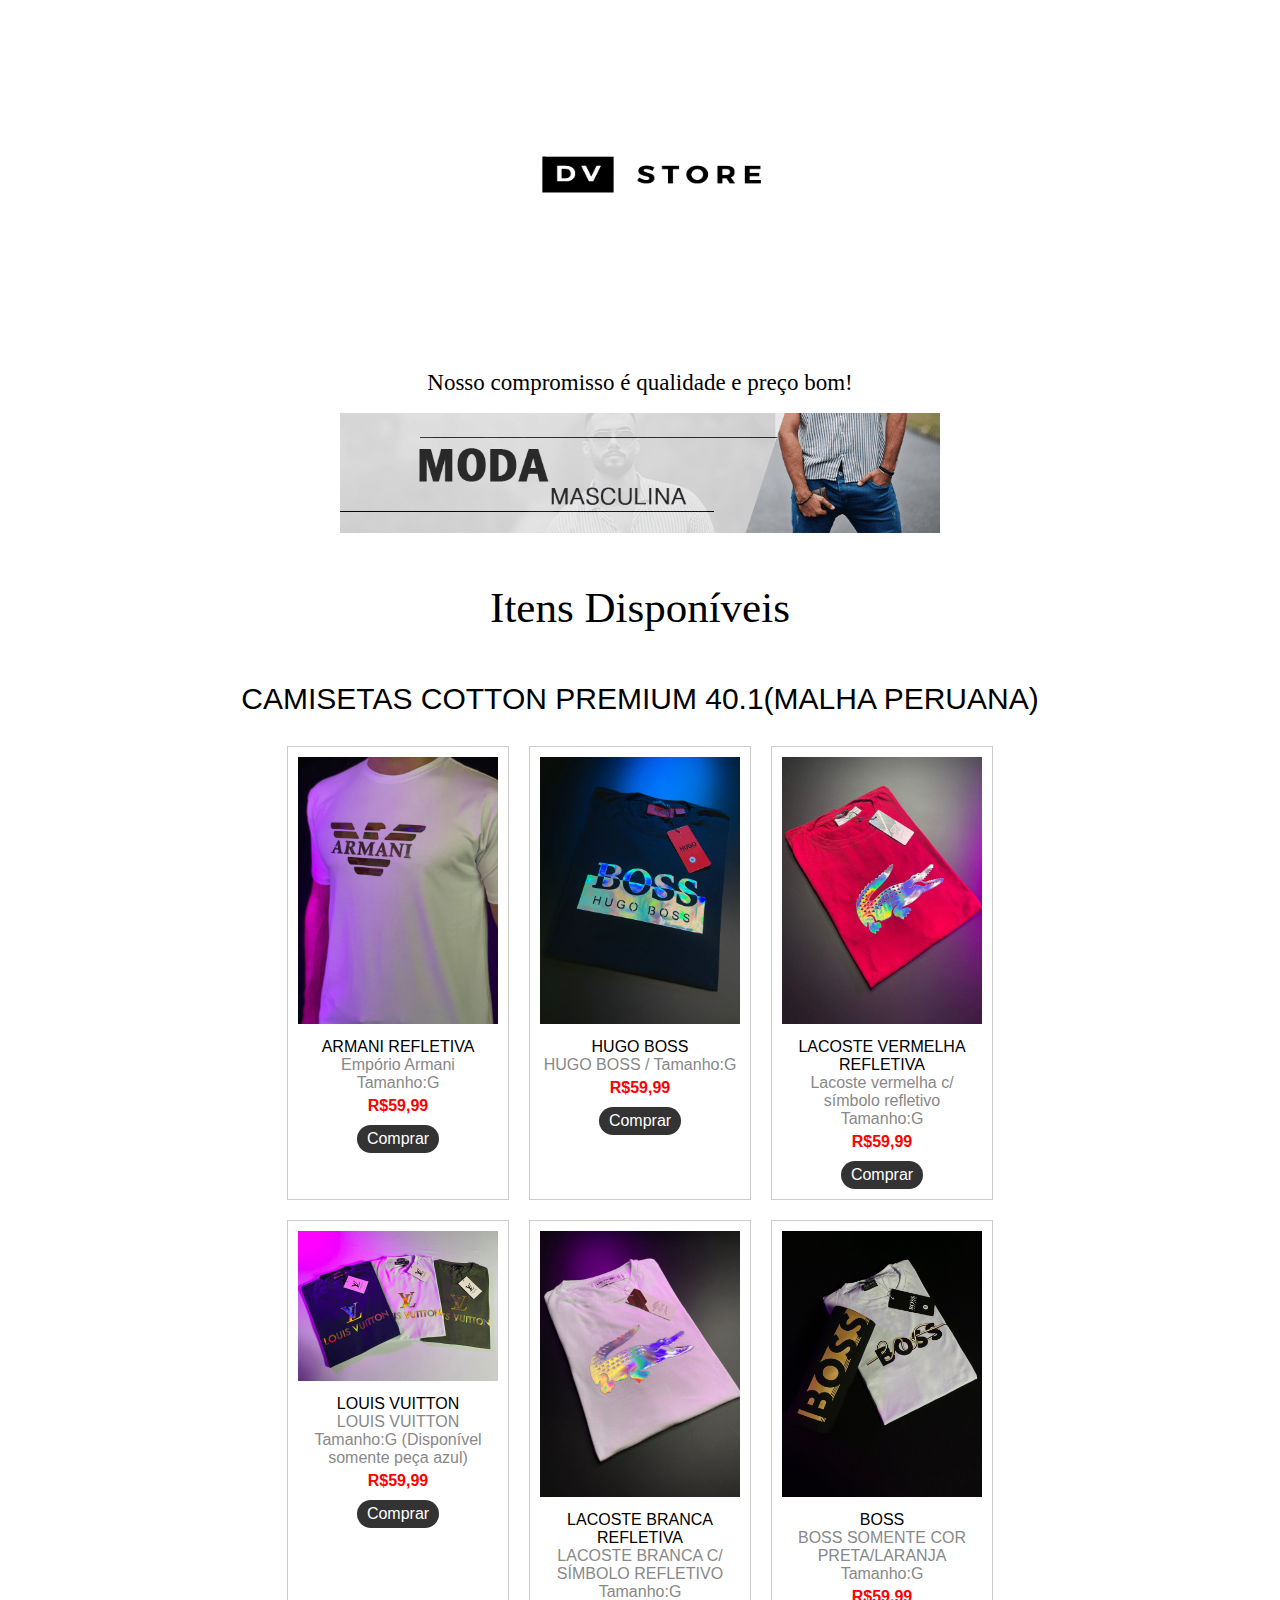
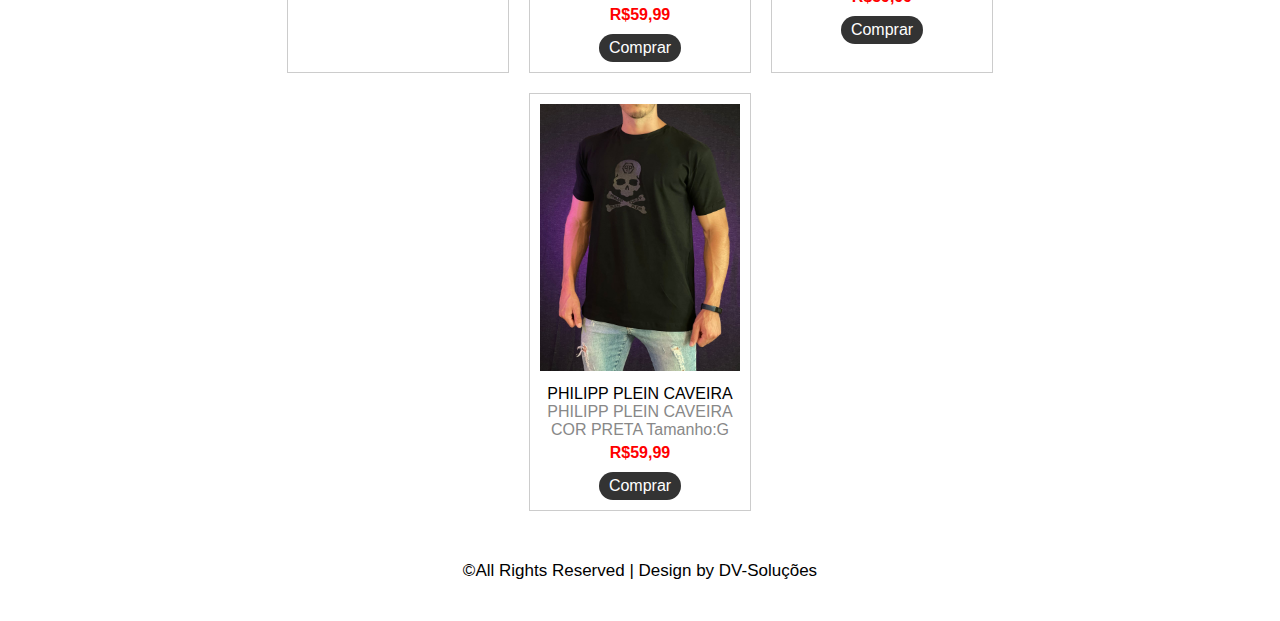
==== commit dd2a8e5d: "Atualizar o index.html" ====
--- a/index.html
+++ b/index.html
@@ -120,14 +120,16 @@
       <p class="price">R$59,99</p>
       <a class="botao" onclick="abrirWhatsApp('TREESTREVO BRANCA', 'R$59,99');">Comprar</a>
     </div>
--->
+-->
+<!--
     <div class="product">
       <img src="./imagens/HUGO BOSS PRETA.jpeg">
       <h2>HUGO BOSS BLACK</h2>
       <p>HUGO BOSS BLACK Tamanho:G</p>
       <p class="price">R$59,99</p>
       <a class="botao" onclick="abrirWhatsApp('HUGO BOSS BLACK', 'R$59,99');">Comprar</a>
-    </div>
+    </div>
+-->
   </section>
   <footer>
     ©All Rights Reserved | Design by DV-Soluções
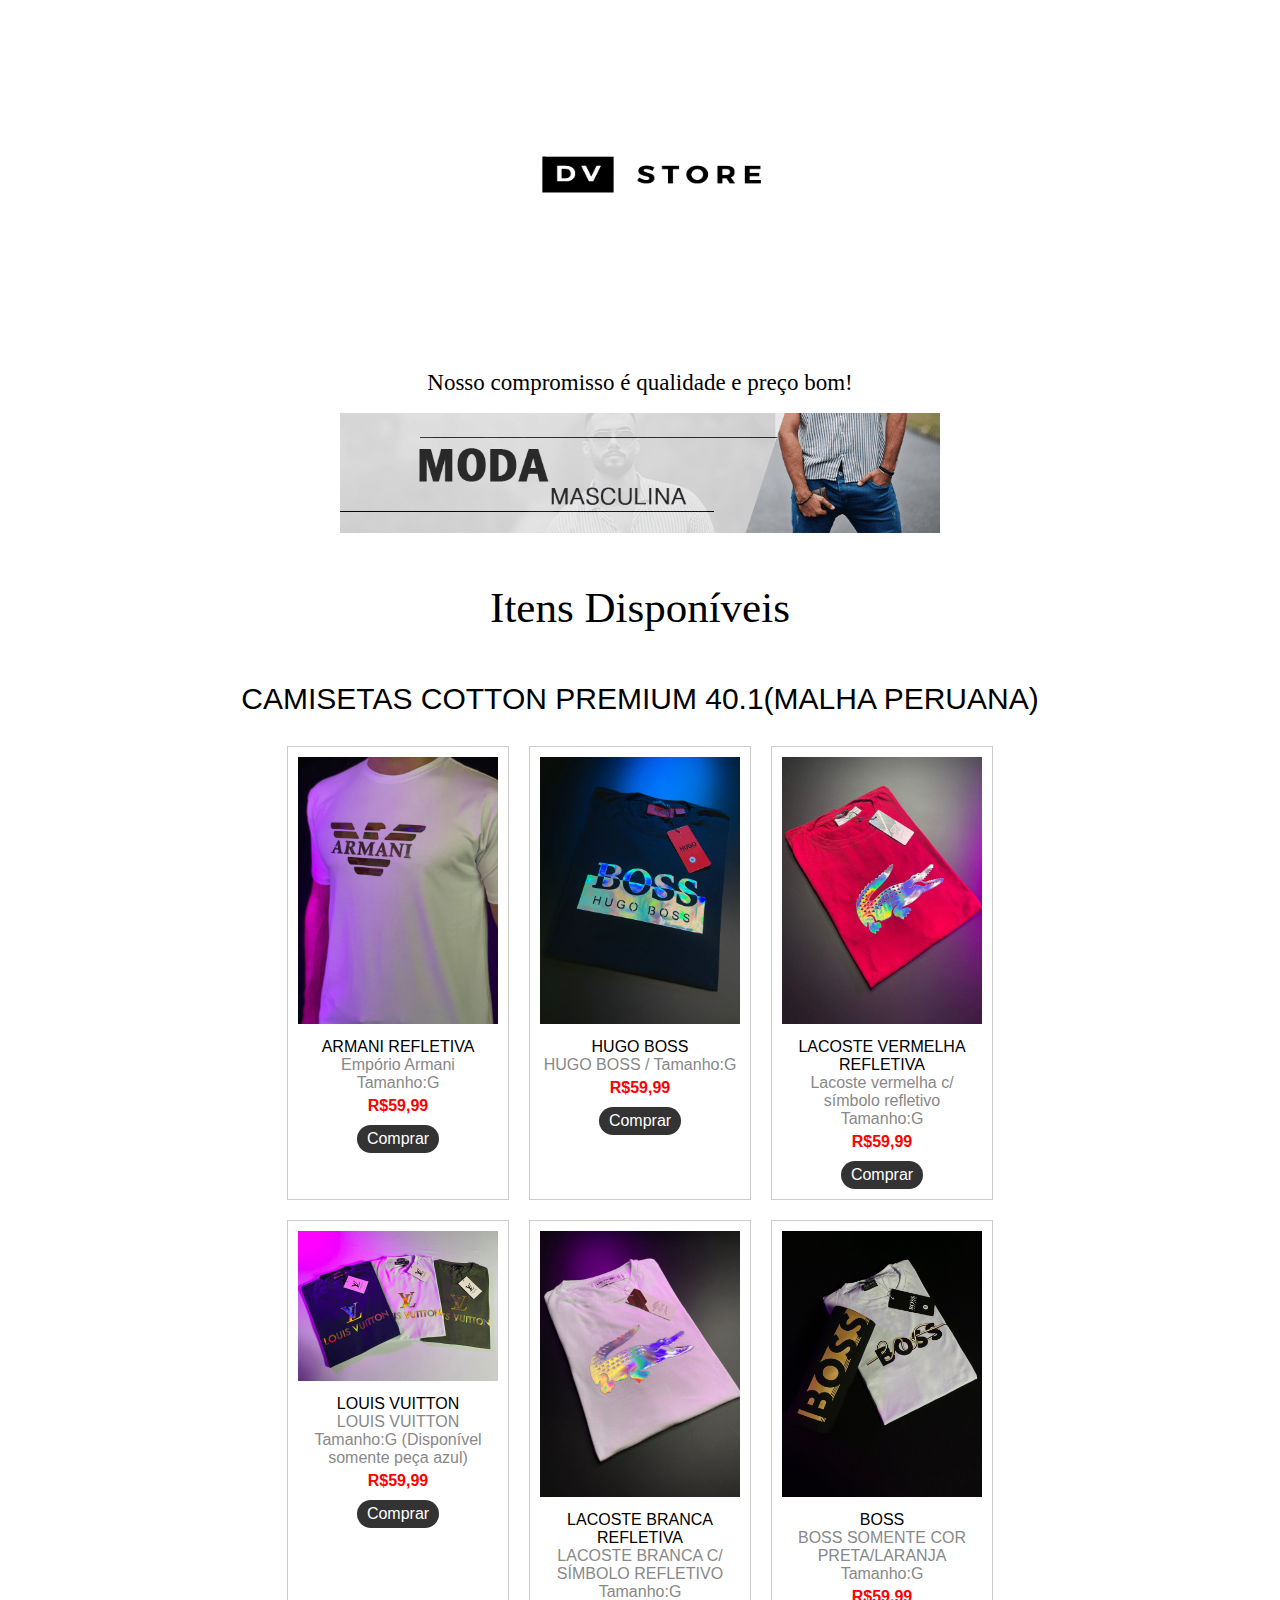
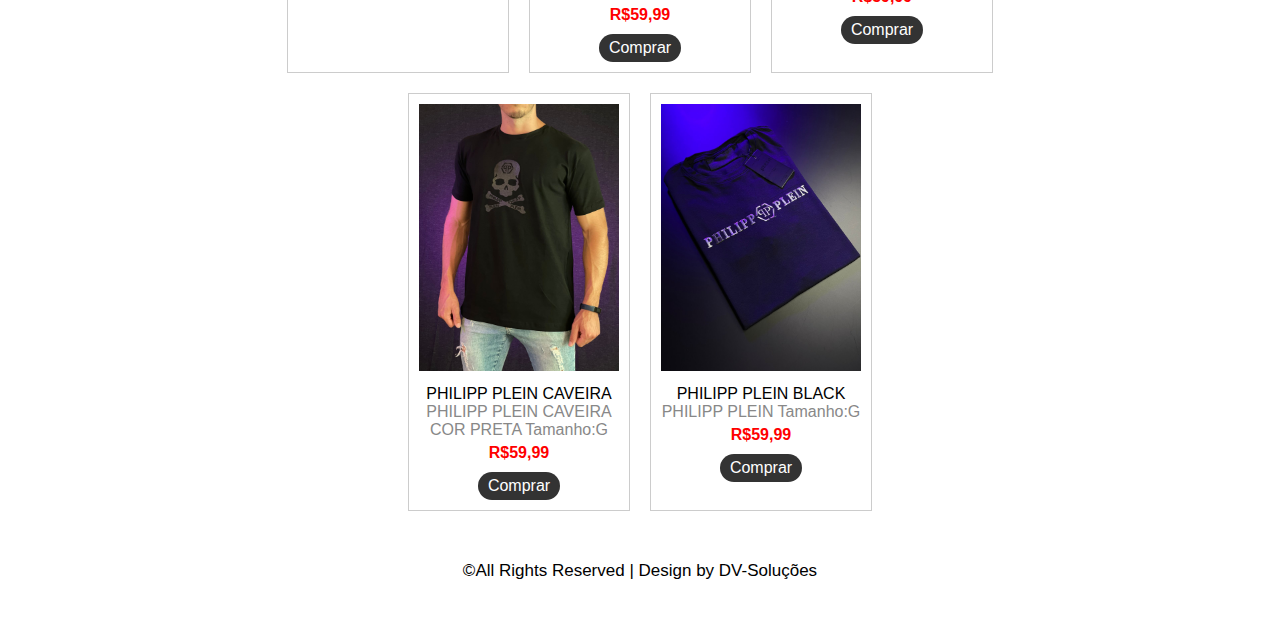
==== commit 6fdb7e07: "Update index.html" ====
--- a/index.html
+++ b/index.html
@@ -45,7 +45,7 @@
       <p>Lacoste vermelha c/ símbolo refletivo Tamanho:G</p>
       <p class="price">R$59,99</p>
       <a class="botao" onclick="abrirWhatsApp('LACOSTE VERMELHA REFLETIVA', 'R$59,99');">Comprar</a>
-    </div>
+    </div>
 <!--
     <div class="product">
       <img src="./imagens/GUCCI MICKEY.jpg">
@@ -111,7 +111,7 @@
       <p class="price">R$59,99</p>
       <a class="botao" onclick="abrirWhatsApp('BALENCIAGA VERDE', 'R$59,99');">Comprar</a>
     </div>
-    -->
+    -->
 <!--
     <div class="product">
       <img src="./imagens/Treestrevo.jpeg">
@@ -119,8 +119,15 @@
       <p>TREESTREVO BRANCA+PRETA Tamanho:GG.</p>
       <p class="price">R$59,99</p>
       <a class="botao" onclick="abrirWhatsApp('TREESTREVO BRANCA', 'R$59,99');">Comprar</a>
-    </div>
--->
+    </div>
+-->
+    <div class="product">
+      <img src="./imagens/PP PRETA.jpg">
+      <h2>PHILIPP PLEIN BLACK</h2>
+      <p>PHILIPP PLEIN  Tamanho:G</p>
+      <p class="price">R$59,99</p>
+      <a class="botao" onclick="abrirWhatsApp('ARMANI REFLETIVA', 'R$59,99');">Comprar</a>
+    </div>
 <!--
     <div class="product">
       <img src="./imagens/HUGO BOSS PRETA.jpeg">
@@ -128,7 +135,7 @@
       <p>HUGO BOSS BLACK Tamanho:G</p>
       <p class="price">R$59,99</p>
       <a class="botao" onclick="abrirWhatsApp('HUGO BOSS BLACK', 'R$59,99');">Comprar</a>
-    </div>
+    </div>
 -->
   </section>
   <footer>
